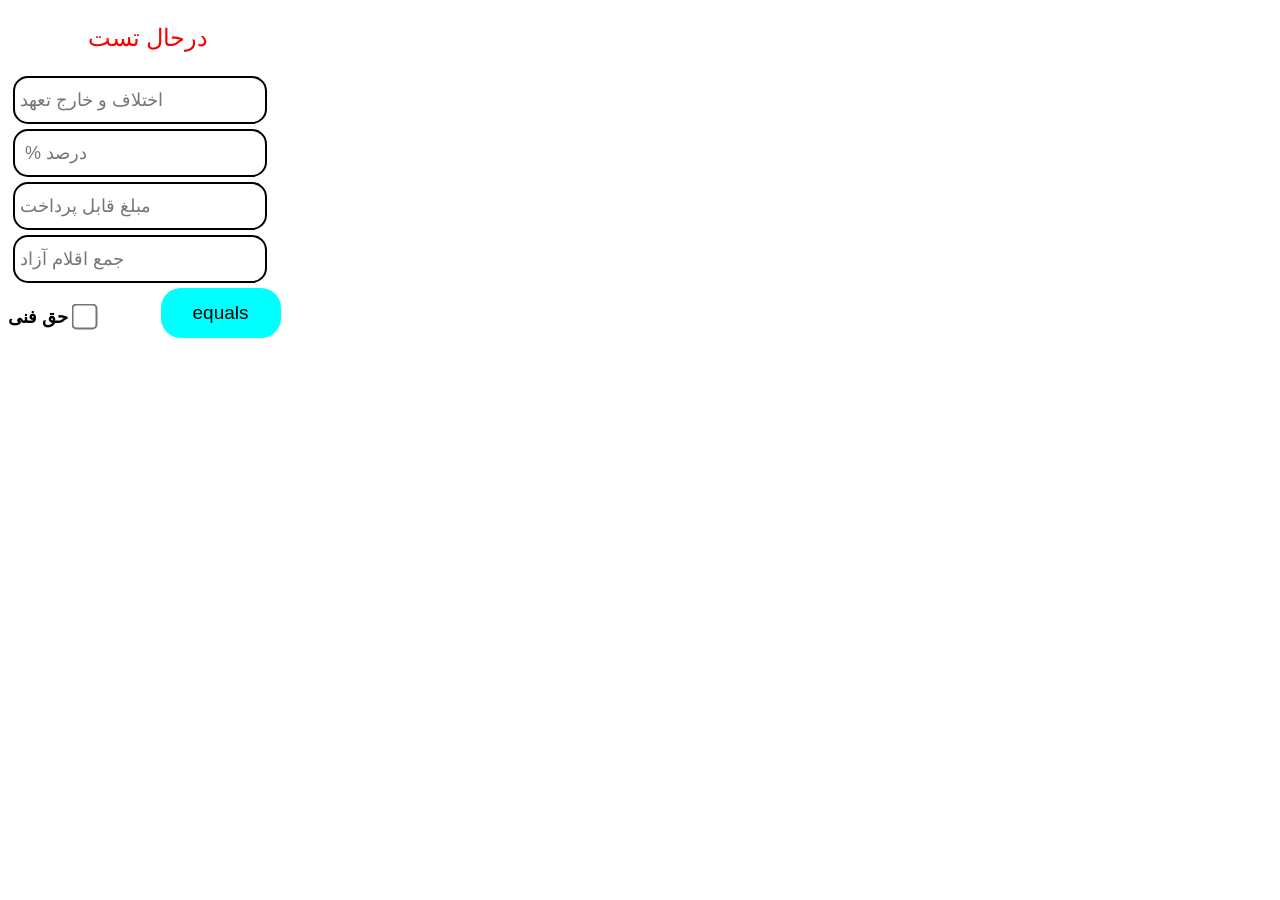
==== index-1.html @ cecdb69b "Add files via upload" ====
<!DOCTYPE html>
<html>
  <head>
    <link rel="stylesheet" href="style-1.css">
  </head>
  <body>

    <p class="test"> درحال تست</p>
    <div class="heder">
      <input placeholder="اختلاف و خارج تعهد" class="ekhtelaf-input" >
      <input placeholder=" % درصد"  class="darsad-input">
      <input placeholder="مبلغ قابل پرداخت" class="total-input">
      <input placeholder="جمع اقلام آزاد" class="azad-input" >
      <div class="div-button">
        <p class="fany-text">حق فنی<input type="checkbox" class="checkbox-input"></p>

        <!--<button onclick="copy()" class="copy-button"></button>-->

        <button class="button-total" onclick="total()">equals</button>
      </div>
    </div>
    
    <output class="output-moshtary"></output>
    <output class="output-site"></output>
    

  </body>
  <script>

    document.addEventListener('contextmenu', event => event.preventDefault());

    let site;
    let azad=0;
     //فنی
    const fany =336000

    function total(){

      //گرفتن اختلاف
      const ek=document.querySelector('.ekhtelaf-input');
      let ekhtelaf = ek.value;

      //گرفتن درصد
      const dr = document.querySelector('.darsad-input');
      let darsad = dr.value;

        //گرفتن مبلغ آزاد
        const az = document.querySelector('.azad-input');
        azad = az.value;

      // حساب کردن مبلغ مشتری
      let moshtary = ((Number(ekhtelaf)-Number(azad)) * (Number(darsad)/100)) + Number(azad);

      //گرفتن مبلغ قابل پرداخت
      const tl = document.querySelector('.total-input');
      let total = tl.value;

    
       //تشخیص حق فنی
      const ck = document.querySelector('.checkbox-input');
      let checkbox = ck.checked;
      

      //محاسبه فنی
      if (checkbox==false){
        moshtary+=fany;
      }

       //حساب کردن مبلغ سایت
      site = Number(total) - Number(moshtary);


      //نشان دادن مبلغ مشتری
      document.querySelector('.output-moshtary').innerHTML = `moshtary = ${moshtary.toLocaleString('en-US')+ '  ریال' }`;

      //نشان دادن مبلغ سایت
      document.querySelector('.output-site').innerHTML = `site = ${site}`;
     
    }

    /*function copy(){
      navigator.clipboard.writeText(`${site}`);
     
      
    }
    */
    
    
  </script>
</html>
---- style-1.css ----
.heder{
    

}

.div-button{
display: flex;
  

}
.ekhtelaf-input,.darsad-input,.total-input,.azad-input{
  display: block;
  margin: 5px 5px;
  border-radius: 15px;
  border-color: black;
  border-style: solid;
  width: 240px;
  height: 40px;
  padding: 2px 5px;
  font-size: 18px;
}


.checkbox-input{
  transform: scale(2);
  margin: 1px;
  margin-left: 10px;
  margin-right: 30px;
  cursor: pointer;
}

.fany-text{
  font-size: 18px;
  font-weight: bold;
}

.button-total{
border-radius: 20px;
border-style: none;
width: 120px;
height: 50px;
background-color: aqua;
font-size: 19px;
font-weight: 500;
cursor: pointer;
margin-left:40px ;

}
.button-total:hover{
  background-color: rgb(33, 215, 215);
}

.output-moshtary,.output-site{
display: block;
margin: 12px 5px ;
font-size: 22px;
}

/*.copy-button{
  border:none;
  width: 15px;
  height: 20px;
  margin-top: 20px;
  background-color: rgb(201, 248, 201);
}*/

.test{
    color: red;
    font-size: 24px;
    margin-left: 80px;
}
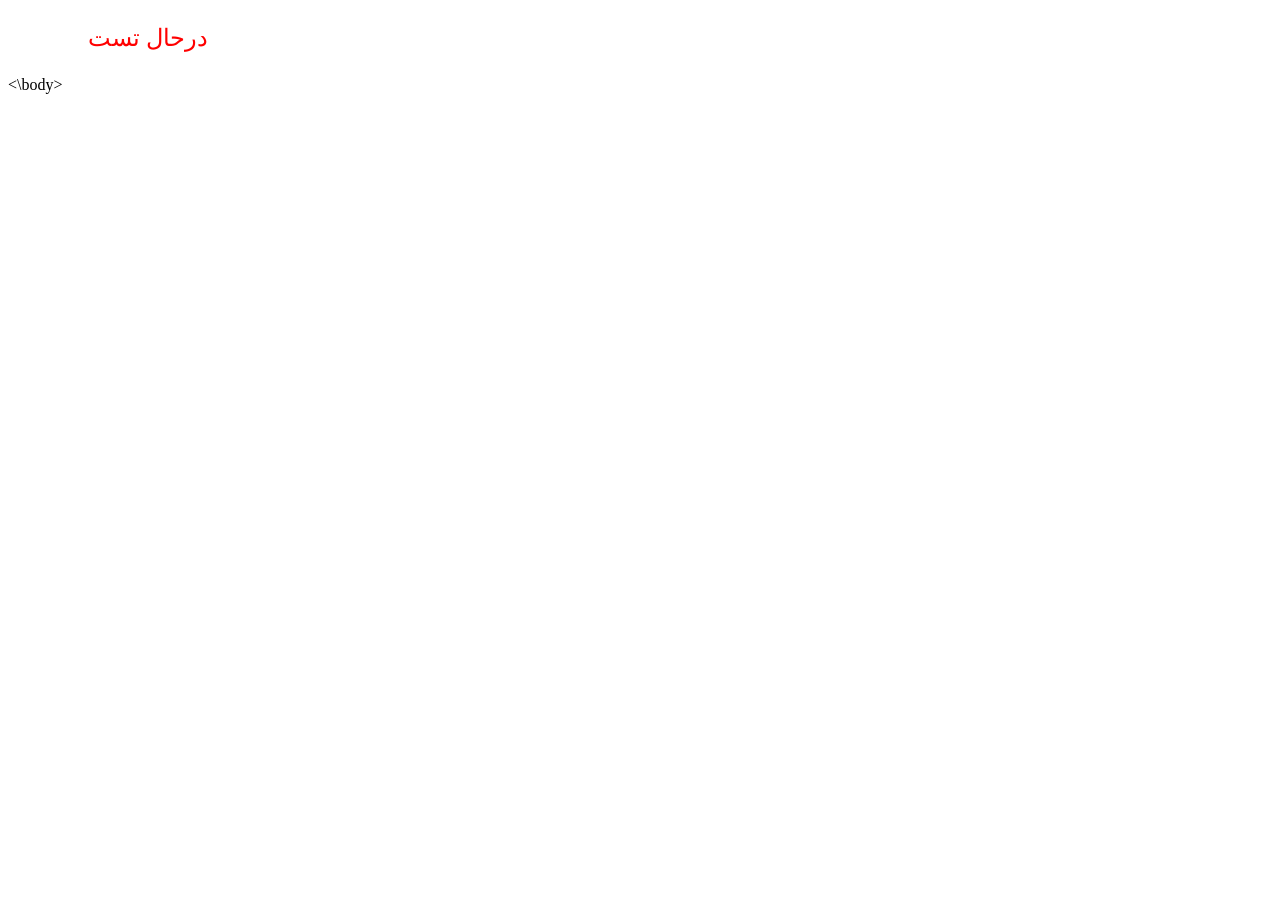
==== commit 5f30bbb4: "Update index-1.html" ====
--- a/index-1.html
+++ b/index-1.html
@@ -2,89 +2,16 @@
 <html>
   <head>
     <link rel="stylesheet" href="style-1.css">
+    <title>TEST Web Darsad</title>
   </head>
   <body>
 
     <p class="test"> درحال تست</p>
-    <div class="heder">
-      <input placeholder="اختلاف و خارج تعهد" class="ekhtelaf-input" >
-      <input placeholder=" % درصد"  class="darsad-input">
-      <input placeholder="مبلغ قابل پرداخت" class="total-input">
-      <input placeholder="جمع اقلام آزاد" class="azad-input" >
-      <div class="div-button">
-        <p class="fany-text">حق فنی<input type="checkbox" class="checkbox-input"></p>
-
-        <!--<button onclick="copy()" class="copy-button"></button>-->
-
-        <button class="button-total" onclick="total()">equals</button>
-      </div>
-    </div>
     
-    <output class="output-moshtary"></output>
-    <output class="output-site"></output>
-    
-
-  </body>
-  <script>
-
-    document.addEventListener('contextmenu', event => event.preventDefault());
-
-    let site;
-    let azad=0;
-     //فنی
-    const fany =336000
-
-    function total(){
-
-      //گرفتن اختلاف
-      const ek=document.querySelector('.ekhtelaf-input');
-      let ekhtelaf = ek.value;
-
-      //گرفتن درصد
-      const dr = document.querySelector('.darsad-input');
-      let darsad = dr.value;
-
-        //گرفتن مبلغ آزاد
-        const az = document.querySelector('.azad-input');
-        azad = az.value;
-
-      // حساب کردن مبلغ مشتری
-      let moshtary = ((Number(ekhtelaf)-Number(azad)) * (Number(darsad)/100)) + Number(azad);
-
-      //گرفتن مبلغ قابل پرداخت
-      const tl = document.querySelector('.total-input');
-      let total = tl.value;
-
-    
-       //تشخیص حق فنی
-      const ck = document.querySelector('.checkbox-input');
-      let checkbox = ck.checked;
       
-
-      //محاسبه فنی
-      if (checkbox==false){
-        moshtary+=fany;
-      }
-
-       //حساب کردن مبلغ سایت
-      site = Number(total) - Number(moshtary);
-
-
-      //نشان دادن مبلغ مشتری
-      document.querySelector('.output-moshtary').innerHTML = `moshtary = ${moshtary.toLocaleString('en-US')+ '  ریال' }`;
-
-      //نشان دادن مبلغ سایت
-      document.querySelector('.output-site').innerHTML = `site = ${site}`;
-     
-    }
-
-    /*function copy(){
-      navigator.clipboard.writeText(`${site}`);
-     
-      
-    }
-    */
-    
+  <\body>
     
   </script>
-</html>+
+</html>
+
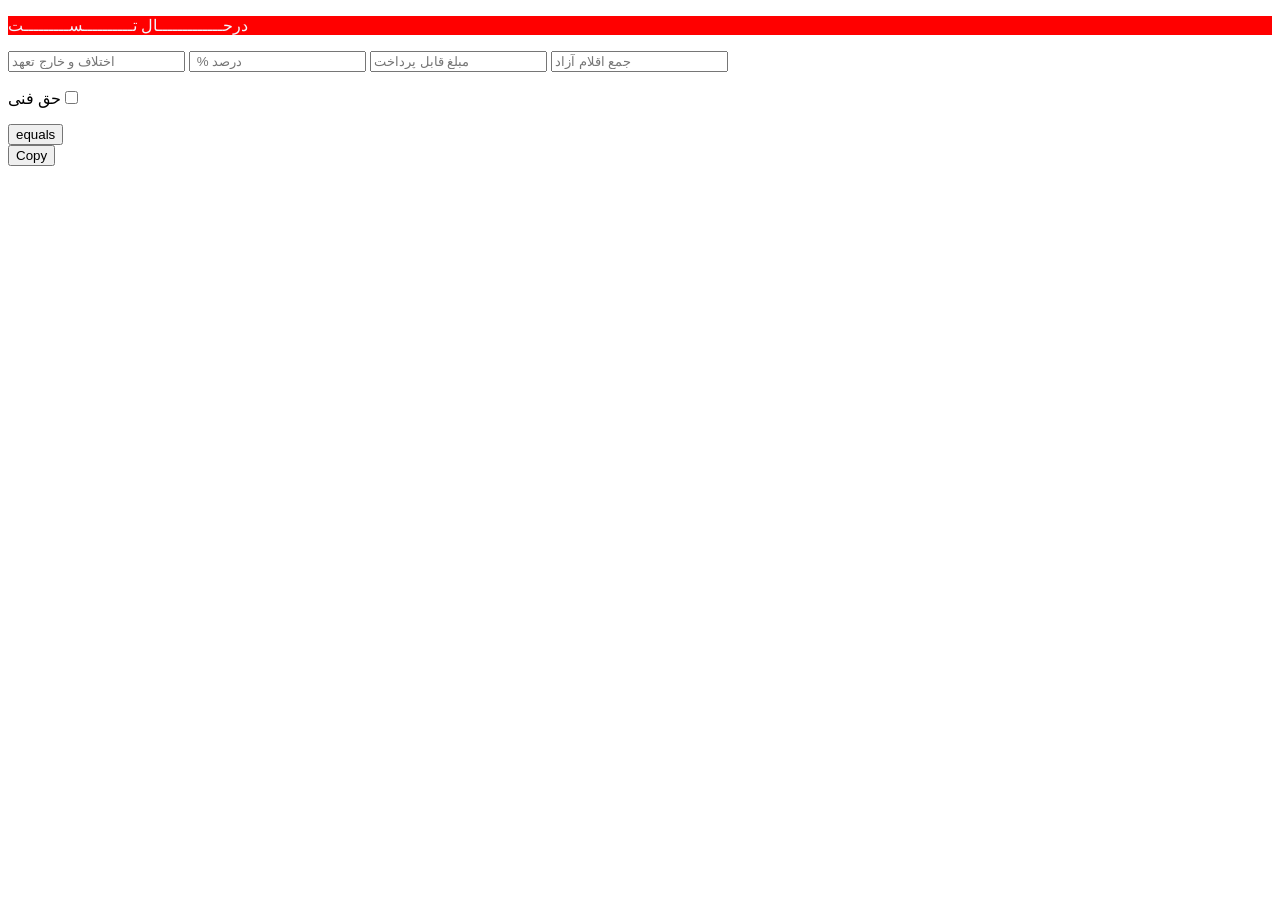
==== commit 56dd1dd7: "Update index-1.html" ====
--- a/index-1.html
+++ b/index-1.html
@@ -2,16 +2,135 @@
 <html>
   <head>
     <link rel="stylesheet" href="style-1.css">
-    <title>TEST Web Darsad</title>
+    <title>Web Darsad</title>
   </head>
   <body>
 
-    <p class="test"> درحال تست</p>
     
+    <div class="heder">
+      <p style="background-color: red; color: aliceblue;">درحـــــــــــــال تــــــــــســـــــــت</p>
+      <input placeholder="اختلاف و خارج تعهد" class="ekhtelaf-input" >
+      <input placeholder=" % درصد"  class="darsad-input">
+      <input placeholder="مبلغ قابل پرداخت" class="total-input">
+      <input placeholder="جمع اقلام آزاد" class="azad-input" >
+      <p class="fany-text">حق فنی<input type="checkbox" class="checkbox-input"></p>
+
+      <button class="button-total" onclick="total()">equals</button>
+      <output class="output-moshtary"></output>
+      <div class="site-copy">
+        <output class="output-site"></output>
+        <button onclick="copy()" class="copy-button hide">Copy</button>
+      </div>
+      <output class="All"></output>
+    </div>
+    
+    
+    
+
+  </body>
+  <script>
+    
+
+    document.addEventListener('contextmenu', event => event.preventDefault());
+
+    let site;
+    let azad=0;
+     //فنی
+    const fany =727000
+
+
+    // عدد رو با کاما نشون بده
+  function formatNumber(input) {
+    let value = input.value.replace(/,/g, '');
+    value = value.replace(/\B(?=(\d{3})+(?!\d))/g, ',');
+    input.value = value;
+  }
+
+  // حذف کاما برای محاسبه
+  function getNumber(input) {
+    return Number(input.value.replace(/,/g, '')) || 0;
+  }
+
+    //بخش ورودی اختلاف
+    const ek = document.querySelector('.ekhtelaf-input');
+   
+
+      ek.addEventListener('input', function() {
+        formatNumber(this);
+      });
+
+      // بخش ورودی مبلغ قابل پرداخت
+    const tl = document.querySelector('.total-input');
+      tl.addEventListener('input', function() {
+        formatNumber(this);
+      });
+
+    // بخش ورودی مبلغ آزاد
+    const az = document.querySelector('.azad-input');
+    az.addEventListener('input',function(){
+      formatNumber(this);
+    });
+
+
+
+
+    function total(){
+
+      //گرفتن اختلاف
+      let ekhtelaf = getNumber(ek);
+
+      //گرفتن درصد
+      const dr = document.querySelector('.darsad-input');
+      let darsad = dr.value;
+
+      //گرفتن مبلغ آزاد
+      azad = getNumber(az);
+
+      // حساب کردن مبلغ مشتری
+      let moshtary = ((Number(ekhtelaf)-Number(azad)) * (Number(darsad)/100)) + Number(azad);
+
+      //گرفتن مبلغ قابل پرداخت
+      let total = getNumber(tl);
+
+    
+       //تشخیص حق فنی
+      const ck = document.querySelector('.checkbox-input');
+      let checkbox = ck.checked;
       
-  <\body>
+
+      //محاسبه فنی
+      if (checkbox==false){
+        moshtary+=fany;
+      }
+
+       //حساب کردن مبلغ سایت
+      site = Number(total) - Number(moshtary);
+      
+
+
+      //نشان دادن مبلغ مشتری
+      document.querySelector('.output-moshtary').innerHTML = `moshtary = ${(parseInt(moshtary)).toLocaleString('en-US')+ '  ریال' }`;
+
+      //نشان دادن مبلغ سایت
+      document.querySelector('.output-site').innerHTML = `site = ${parseInt(site)}`;
+     
+
+      //نشان دادن همه
+      document.querySelector('.All').innerHTML = `ALL = ${moshtary.toLocaleString('en-US')} + ${site.toLocaleString('en-US')} =  ${(moshtary+site).toLocaleString('en-US')} `
+
+      document.querySelector('.hide').classList.remove('hide');
+    }
+
+    function copy(){
+      site = Math.trunc(site);
+      navigator.clipboard.writeText(`${site}`);
+      alert(`"کپی شد" ${site}`);
+     
+      
+    }
+    
+
     
   </script>
 
 </html>
-
--- a/style-1.css
+++ b/style-1.css
@@ -1,71 +1,8 @@
-.heder{
-    
 
-}
-
-.div-button{
-display: flex;
-  
-
-}
-.ekhtelaf-input,.darsad-input,.total-input,.azad-input{
-  display: block;
-  margin: 5px 5px;
-  border-radius: 15px;
-  border-color: black;
-  border-style: solid;
-  width: 240px;
-  height: 40px;
-  padding: 2px 5px;
-  font-size: 18px;
-}
-
-
-.checkbox-input{
-  transform: scale(2);
-  margin: 1px;
-  margin-left: 10px;
-  margin-right: 30px;
-  cursor: pointer;
-}
-
-.fany-text{
-  font-size: 18px;
-  font-weight: bold;
-}
-
-.button-total{
-border-radius: 20px;
-border-style: none;
-width: 120px;
-height: 50px;
-background-color: aqua;
-font-size: 19px;
-font-weight: 500;
-cursor: pointer;
-margin-left:40px ;
-
-}
-.button-total:hover{
-  background-color: rgb(33, 215, 215);
-}
-
-.output-moshtary,.output-site{
-display: block;
-margin: 12px 5px ;
-font-size: 22px;
-}
-
-/*.copy-button{
-  border:none;
-  width: 15px;
-  height: 20px;
-  margin-top: 20px;
-  background-color: rgb(201, 248, 201);
-}*/
 
 .test{
     color: red;
     font-size: 24px;
     margin-left: 80px;
-}+
+}
